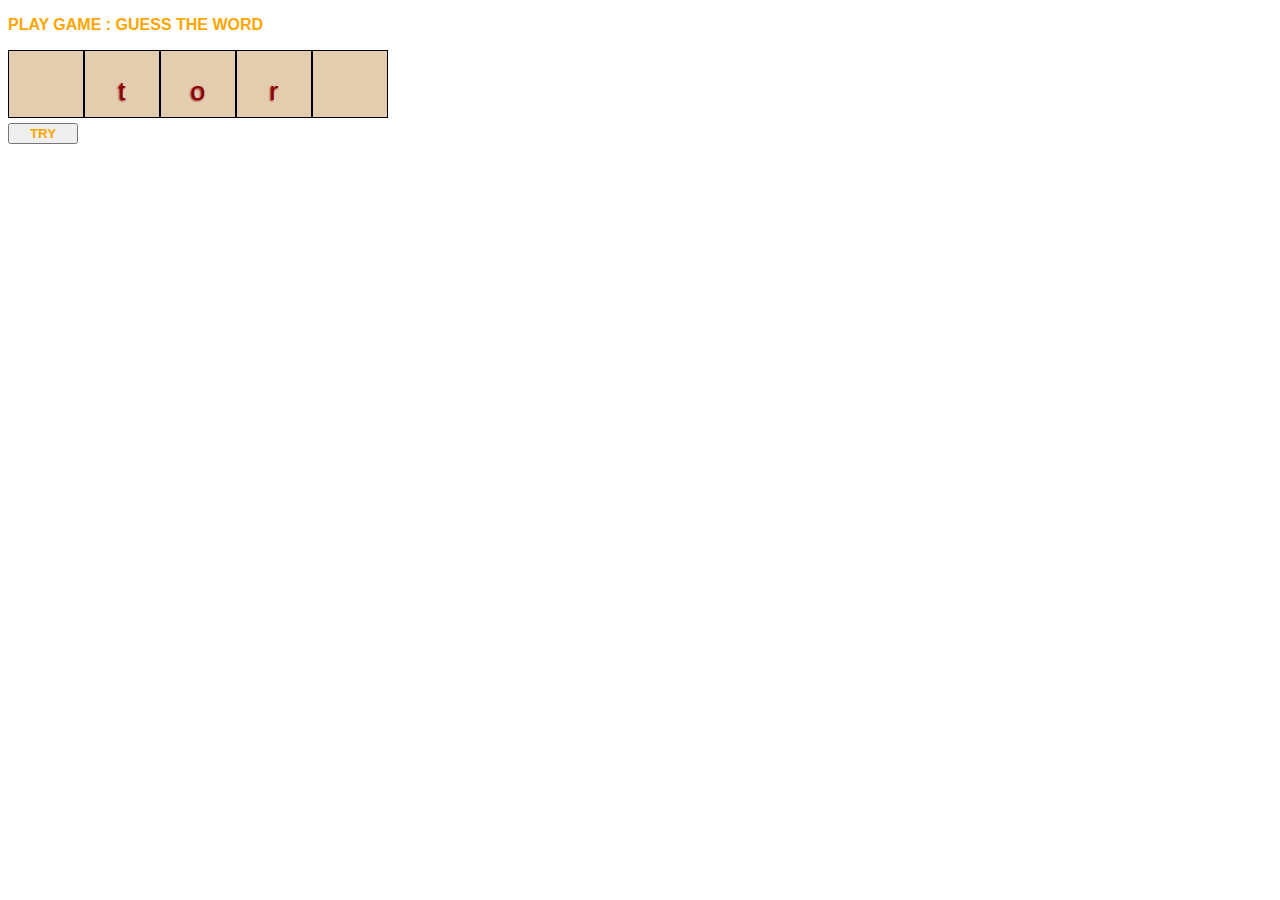
==== Homework3/homework3.html @ 89b35ee4 "Add files via upload" ====
<!DOCTYPE html>
<html lang="en">
<head>
    <meta charset="UTF-8">
    <meta name="viewport" content="width=device-width, initial-scale=1.0">
    <title>Homework3</title>
    <link rel = "stylesheet" type = "text/css" href = "./style.css">
    <script src = "./homework3JS.js"></script>

</head>
<body>
    <section>
        <div><p style="font-weight: bold;">PLAY GAME : GUESS THE WORD</p>
            <div id = "word">
                <input type="text" id = "let0" class = "letter" maxlength="1">
                <input type="text" id = "let1" class = "letter" maxlength="1">
                <input type="text" id = "let2" class = "letter" maxlength="1">
                <input type="text" id = "let3" class = "letter" maxlength="1">
            </div>

            <button span class="button" style="width: 70px; margin-top: 5px; font-weight: bold;" id = "tryBtn">TRY</button>
        </div> 
    </section>   
</body>
</html>
---- Homework3/style.css ----
p {
    font-family: Verdana, Geneva, Tahoma, sans-serif;
    color: orange;
}


#word {
    float: left;
    width: 100%;
}

.letter {
    width: 70px;
    height: 50px;
    float: left;
    border: 1px solid;
    border-color: black;
    font-size: 20pt;
    text-align: center;
    padding-top: 15px;
    color: darkred;
    background-color: rgb(228, 205, 175);
    text-shadow: -1px 1px 2px;
}

.button {
    color: orange;
}

.button:hover
{
    background-color: gray;
}
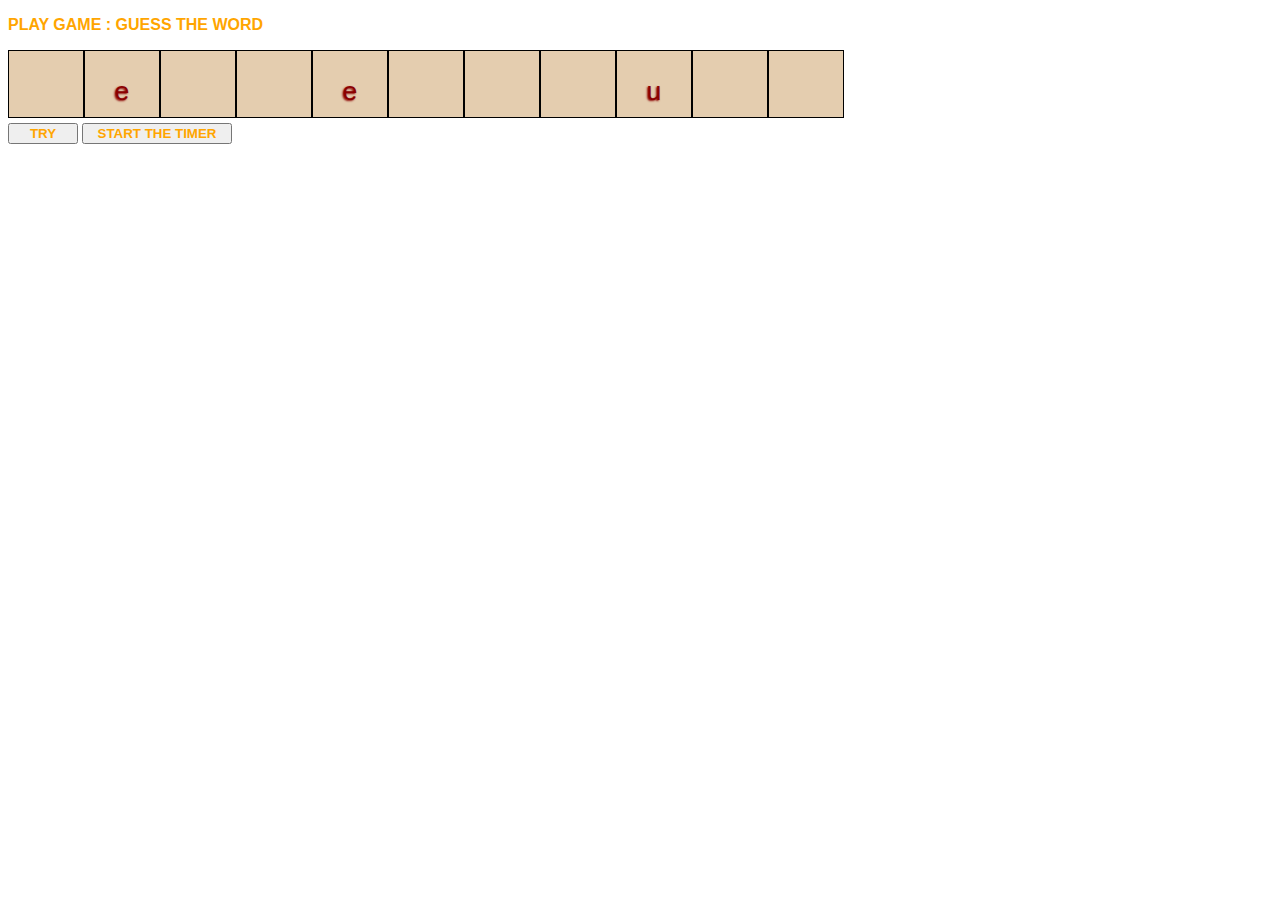
==== commit fba0906a: "Add files via upload" ====
--- a/Homework3/homework3.html
+++ b/Homework3/homework3.html
@@ -19,6 +19,7 @@
             </div>
 
             <button span class="button" style="width: 70px; margin-top: 5px; font-weight: bold;" id = "tryBtn">TRY</button>
+            <button span class="button" style="width: 150px; margin-top: 5px; font-weight: bold;" id = "startBtn">START THE TIMER</button>
         </div> 
     </section>   
 </body>
